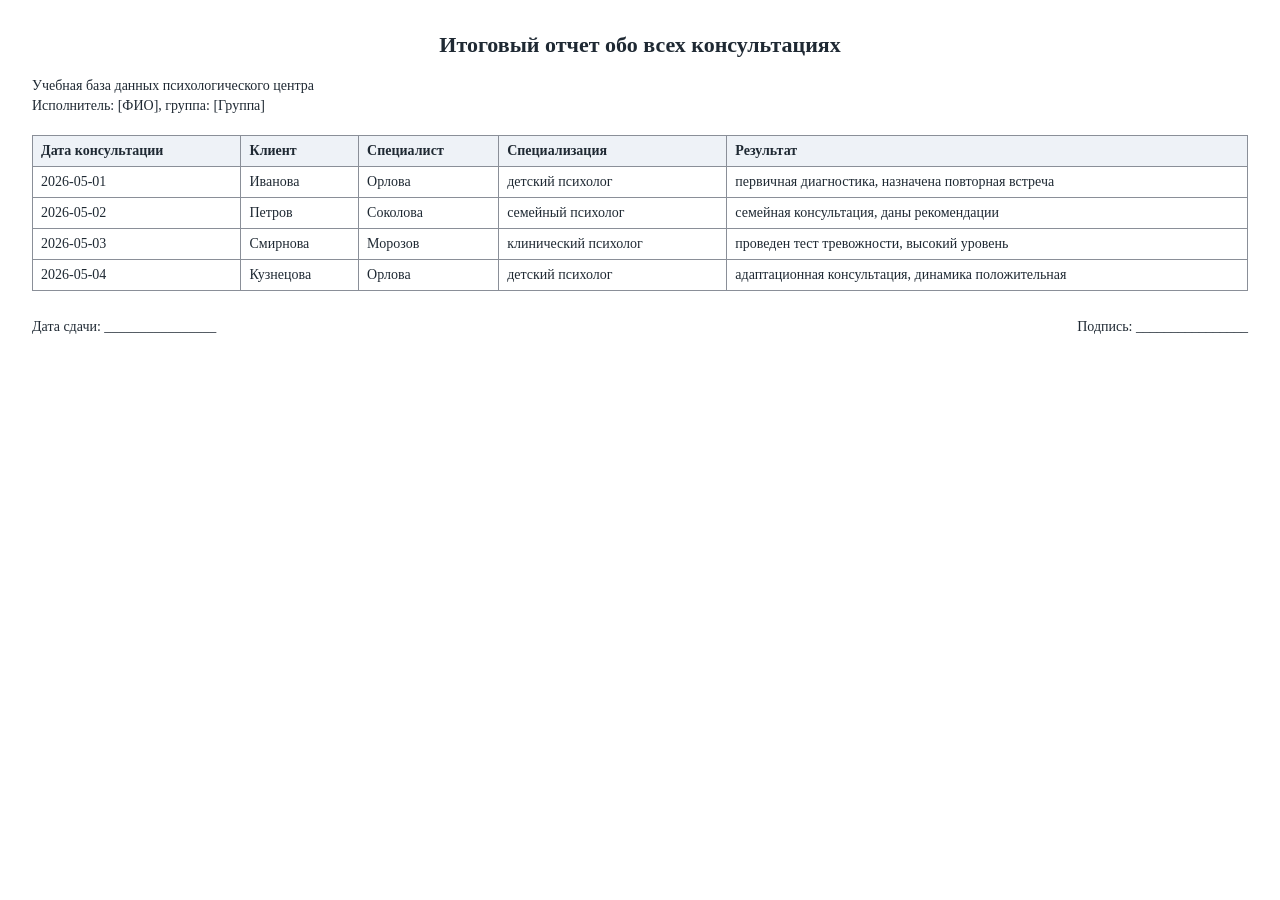
==== Психологический_центр_готово/06_Практика_5_Access/Итоговый_отчет_обо_всех_консультациях.html @ de7e3e52 "Add ready practice database files" ====
<!doctype html>
<html lang="ru">
<head>
  <meta charset="utf-8">
  <title>Итоговый отчет обо всех консультациях</title>
  <style>
    body {
      margin: 32px;
      font-family: "Times New Roman", serif;
      color: #1f2933;
      background: #ffffff;
    }
    h1 {
      margin: 0 0 18px;
      font-size: 22px;
      font-weight: 700;
      text-align: center;
    }
    .meta {
      margin-bottom: 18px;
      font-size: 14px;
      line-height: 1.45;
    }
    table {
      width: 100%;
      border-collapse: collapse;
      font-size: 14px;
    }
    th, td {
      border: 1px solid #8a8f98;
      padding: 7px 8px;
      vertical-align: top;
    }
    th {
      background: #eef2f7;
      text-align: left;
      font-weight: 700;
    }
    .sign {
      margin-top: 28px;
      display: flex;
      justify-content: space-between;
      gap: 32px;
      font-size: 14px;
    }
  </style>
</head>
<body>
  <h1>Итоговый отчет обо всех консультациях</h1>
  <div class="meta">
    <div>Учебная база данных психологического центра</div>
    <div>Исполнитель: [ФИО], группа: [Группа]</div>
  </div>
  <table>
    <thead><tr><th>Дата консультации</th><th>Клиент</th><th>Специалист</th><th>Специализация</th><th>Результат</th></tr></thead>
    <tbody>
      <tr><td>2026-05-01</td><td>Иванова</td><td>Орлова</td><td>детский психолог</td><td>первичная диагностика, назначена повторная встреча</td></tr><tr><td>2026-05-02</td><td>Петров</td><td>Соколова</td><td>семейный психолог</td><td>семейная консультация, даны рекомендации</td></tr><tr><td>2026-05-03</td><td>Смирнова</td><td>Морозов</td><td>клинический психолог</td><td>проведен тест тревожности, высокий уровень</td></tr><tr><td>2026-05-04</td><td>Кузнецова</td><td>Орлова</td><td>детский психолог</td><td>адаптационная консультация, динамика положительная</td></tr>
    </tbody>
  </table>
  <div class="sign">
    <div>Дата сдачи: ________________</div>
    <div>Подпись: ________________</div>
  </div>
</body>
</html>
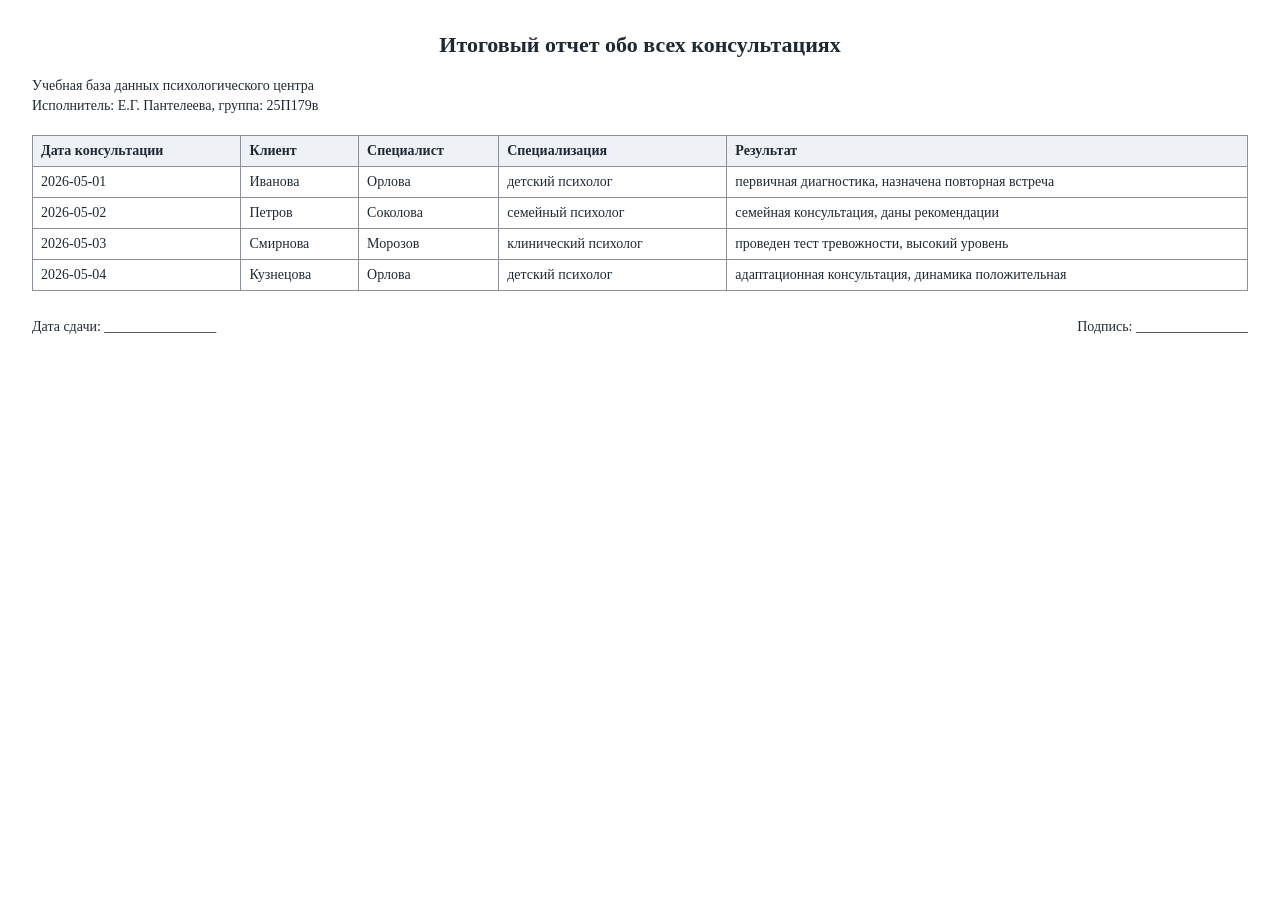
==== commit f8717906: "Finalize student details" ====
--- a/Психологический_центр_готово/06_Практика_5_Access/Итоговый_отчет_обо_всех_консультациях.html
+++ b/Психологический_центр_готово/06_Практика_5_Access/Итоговый_отчет_обо_всех_консультациях.html
@@ -49,7 +49,7 @@
   <h1>Итоговый отчет обо всех консультациях</h1>
   <div class="meta">
     <div>Учебная база данных психологического центра</div>
-    <div>Исполнитель: [ФИО], группа: [Группа]</div>
+    <div>Исполнитель: Е.Г. Пантелеева, группа: 25П179в</div>
   </div>
   <table>
     <thead><tr><th>Дата консультации</th><th>Клиент</th><th>Специалист</th><th>Специализация</th><th>Результат</th></tr></thead>
